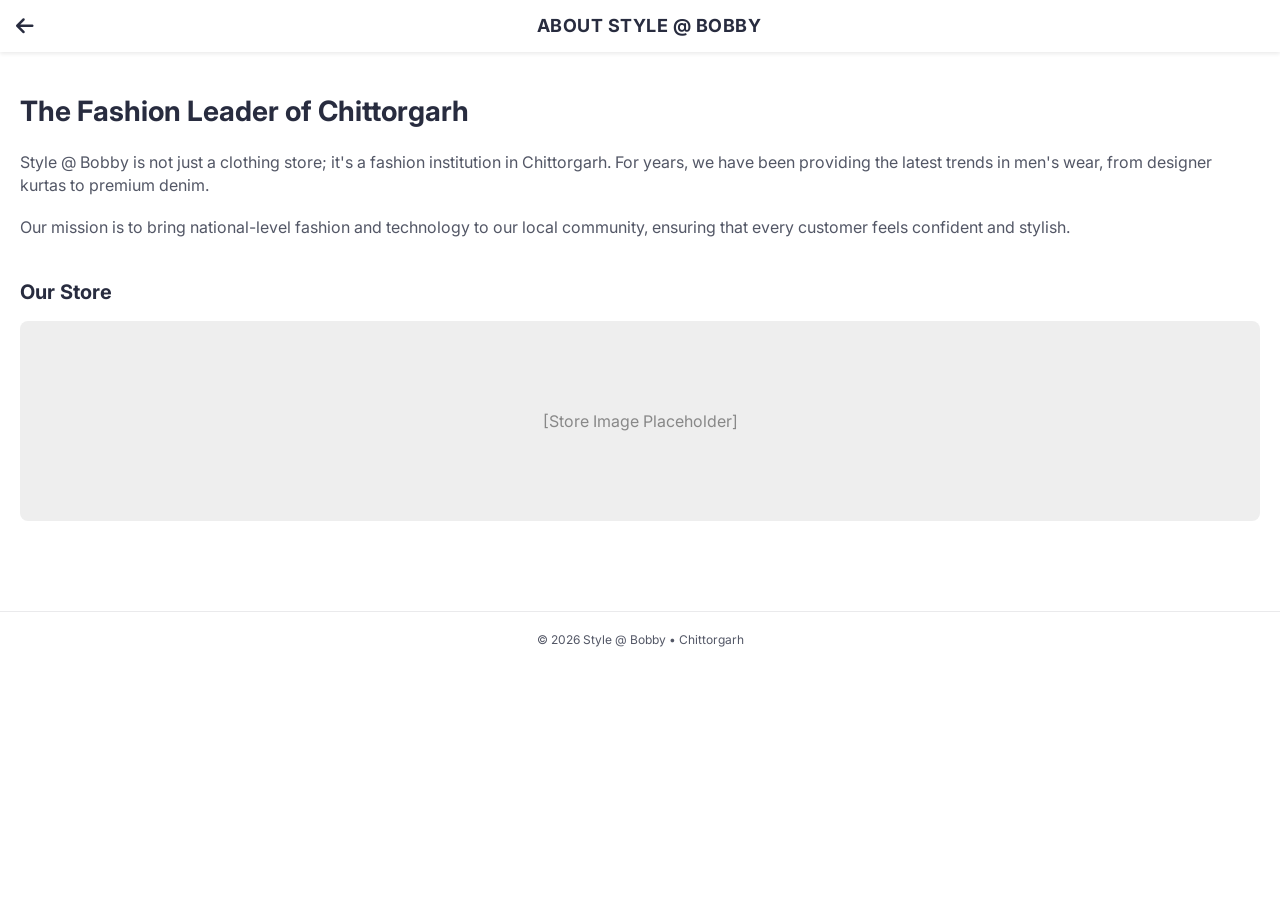
==== about.html @ fa1f8f43 "Initial commit - Style @ Bobby Mobile Showroom" ====
<!DOCTYPE html>
<html lang="en">
<head>
    <meta charset="UTF-8">
    <meta name="viewport" content="width=device-width, initial-scale=1.0, maximum-scale=1.0, user-scalable=no">
    <title>About Us | Style @ Bobby</title>
    <link rel="stylesheet" href="style.css">
    <link rel="stylesheet" href="https://cdnjs.cloudflare.com/ajax/libs/font-awesome/6.4.0/css/all.min.css">
</head>
<body style="background: #fff;">
    <header>
        <div class="top-nav">
            <a href="index.html" class="menu-icon"><i class="fas fa-arrow-left"></i></a>
            <div class="logo">About Style @ Bobby</div>
            <div></div>
        </div>
    </header>

    <main class="container" style="padding: 40px 20px;">
        <h1 style="font-size: 28px; margin-bottom: 20px;">The Fashion Leader of Chittorgarh</h1>
        <p style="color: #535766; margin-bottom: 20px;">Style @ Bobby is not just a clothing store; it's a fashion institution in Chittorgarh. For years, we have been providing the latest trends in men's wear, from designer kurtas to premium denim.</p>
        <p style="color: #535766; margin-bottom: 20px;">Our mission is to bring national-level fashion and technology to our local community, ensuring that every customer feels confident and stylish.</p>
        
        <div style="margin-top: 40px;">
            <h2 style="font-size: 20px; margin-bottom: 15px;">Our Store</h2>
            <div style="height: 200px; background: #eee; border-radius: 8px; display: flex; align-items: center; justify-content: center; color: #888;">
                [Store Image Placeholder]
            </div>
        </div>
    </main>

    <footer style="margin-top: 50px;">
        <div style="padding: 20px; text-align: center; font-size: 12px; color: #535766; border-top: 1px solid #eaeaec;">
            &copy; 2026 Style @ Bobby • Chittorgarh
        </div>
    </footer>
</body>
</html>
---- style.css ----
@import url('https://fonts.googleapis.com/css2?family=Inter:wght@300;400;500;600;700&display=swap');

:root {
    --primary: #ffffff;
    --secondary: #f5f5f6;
    --text-main: #282c3f;
    --text-light: #535766;
    --accent: #ff3f6c; /* Myntra Pink */
    --accent-dark: #e02050;
    --border: #eaeaec;
    --shadow: 0 4px 12px rgba(0,0,0,0.05);
    --transition: all 0.2s ease;
    --gold-gradient: linear-gradient(135deg, #d4af37 0%, #f9e29c 50%, #d4af37 100%);
}

/* Top Offer Banner */
.top-offer-banner {
    background: var(--gold-gradient);
    color: #1a1a1a;
    text-align: center;
    padding: 8px;
    font-size: 13px;
    font-weight: 700;
    letter-spacing: 0.5px;
    text-transform: uppercase;
    position: relative;
    z-index: 1100;
}

/* Animations */
.balloon-container {
    position: fixed;
    top: 0;
    left: 0;
    width: 100%;
    height: 100%;
    pointer-events: none;
    z-index: 999;
    overflow: hidden;
}

.balloon {
    position: absolute;
    bottom: -100px;
    width: 40px;
    height: 50px;
    border-radius: 50%;
    animation: floatUp 8s linear infinite;
    opacity: 0.6;
}

.balloon::after {
    content: '';
    position: absolute;
    bottom: -15px;
    left: 50%;
    width: 1px;
    height: 20px;
    background: rgba(0,0,0,0.2);
}

@keyframes floatUp {
    0% { transform: translateY(0) rotate(0deg); opacity: 0; }
    10% { opacity: 0.7; }
    90% { opacity: 0.7; }
    100% { transform: translateY(-110vh) rotate(20deg); opacity: 0; }
}

* {
    margin: 0;
    padding: 0;
    box-sizing: border-box;
    -webkit-tap-highlight-color: transparent;
}

body {
    font-family: 'Inter', sans-serif;
    background-color: var(--primary);
    color: var(--text-main);
    line-height: 1.4;
    overflow-x: hidden;
}

/* Header */
header {
    position: sticky;
    top: 0;
    z-index: 1000;
    background: #fff;
    box-shadow: 0 2px 4px rgba(0,0,0,0.08);
}

.top-nav {
    display: flex;
    align-items: center;
    justify-content: space-between;
    padding: 12px 16px;
}

.menu-icon {
    font-size: 20px;
    color: var(--text-main);
    cursor: pointer;
}

/* Sidebar Overlay */
.sidebar {
    position: fixed;
    top: 0;
    left: -280px; /* Hidden by default */
    width: 280px;
    height: 100%;
    background: #fff;
    z-index: 2000;
    transition: left 0.3s cubic-bezier(0.4, 0, 0.2, 1);
    box-shadow: 4px 0 10px rgba(0,0,0,0.1);
    display: flex;
    flex-direction: column;
}

.sidebar.active {
    left: 0;
}

.sidebar-header {
    padding: 30px 20px;
    border-bottom: 1px solid var(--border);
    background: var(--accent);
    color: #fff;
}

.sidebar-header h2 {
    font-size: 20px;
    margin-bottom: 5px;
}

.sidebar-header p {
    font-size: 12px;
    opacity: 0.9;
}

.sidebar-links {
    list-style: none;
    padding: 20px 0;
}

.sidebar-links li a {
    display: flex;
    align-items: center;
    gap: 15px;
    padding: 15px 20px;
    text-decoration: none;
    color: var(--text-main);
    font-size: 15px;
    font-weight: 500;
    transition: var(--transition);
}

.sidebar-links li a:active, .sidebar-links li a:hover {
    background: var(--secondary);
    color: var(--accent);
}

.sidebar-links li a i {
    width: 20px;
    font-size: 18px;
    color: var(--text-light);
}

.sidebar-overlay {
    position: fixed;
    top: 0;
    left: 0;
    width: 100%;
    height: 100%;
    background: rgba(0,0,0,0.5);
    z-index: 1500;
    display: none;
}

.sidebar-overlay.active {
    display: block;
}

.logo {
    font-weight: 700;
    font-size: 18px;
    letter-spacing: 0.5px;
    text-transform: uppercase;
    color: var(--text-main);
    text-decoration: none;
}

.nav-actions {
    display: flex;
    gap: 18px;
    font-size: 18px;
}

/* Search Bar */
.search-container {
    padding: 8px 16px;
    background: #fff;
}

.search-bar {
    background: var(--secondary);
    border-radius: 4px;
    padding: 8px 12px;
    display: flex;
    align-items: center;
    gap: 10px;
    color: var(--text-light);
    font-size: 14px;
}

.search-input {
    width: 100%;
    border: none;
    background: transparent;
    outline: none;
    font-size: 14px;
    font-family: inherit;
    color: var(--text-main);
}

/* Category Tabs */
.category-nav {
    display: flex;
    justify-content: space-around;
    padding: 10px 0;
    background: #fff;
    border-bottom: 1px solid var(--border);
}

.category-tab {
    font-size: 13px;
    font-weight: 600;
    color: var(--text-light);
    padding: 5px 15px;
    border-radius: 20px;
    cursor: pointer;
    transition: var(--transition);
}

.category-tab.active {
    background: var(--accent);
    color: #fff;
}

/* Filter Bar */
.filter-bar {
    display: flex;
    border-bottom: 1px solid var(--border);
    background: #fff;
}

.filter-item {
    flex: 1;
    text-align: center;
    padding: 12px;
    font-size: 12px;
    font-weight: 600;
    text-transform: uppercase;
    border-right: 1px solid var(--border);
    display: flex;
    align-items: center;
    justify-content: center;
    gap: 6px;
}

.filter-item:last-child {
    border-right: none;
}

/* Banner */
.hero-banner {
    width: 100%;
    height: 180px;
    background-size: cover;
    background-position: center;
    display: flex;
    align-items: center;
    padding: 20px;
    position: relative;
}

.hero-banner::after {
    content: '';
    position: absolute;
    top: 0; left: 0; width: 100%; height: 100%;
    background: rgba(0,0,0,0.2);
}

.hero-text {
    position: relative;
    z-index: 10;
    color: #fff;
}

.hero-text h1 {
    font-size: 24px;
    font-weight: 700;
}

/* Product Grid */
.product-grid {
    display: grid;
    grid-template-columns: repeat(2, 1fr);
    gap: 1px;
    background: var(--border);
}

.product-card {
    background: #fff;
    padding: 0 0 12px 0;
    display: flex;
    flex-direction: column;
}

.product-img {
    width: 100%;
    aspect-ratio: 3/4;
    object-fit: cover;
}

.product-info {
    padding: 8px 10px;
}

.brand-name {
    font-weight: 700;
    font-size: 14px;
    margin-bottom: 2px;
}

.product-desc {
    font-size: 12px;
    color: var(--text-light);
    white-space: nowrap;
    overflow: hidden;
    text-overflow: ellipsis;
    margin-bottom: 4px;
}

.price-box {
    display: flex;
    align-items: center;
    gap: 6px;
    font-size: 12px;
}

.current-price {
    font-weight: 700;
}

.original-price {
    text-decoration: line-through;
    color: var(--text-light);
    font-size: 10px;
}

.discount {
    color: #ff905a;
    font-weight: 600;
    font-size: 10px;
}

/* Showcase Banner */
.showcase-banner {
    background: #fff3f6;
    padding: 15px;
    text-align: center;
    font-size: 13px;
    font-weight: 500;
    color: var(--accent);
    border-bottom: 1px solid var(--border);
}

/* Visit Store Section */
.visit-store {
    padding: 30px 20px;
    background: var(--secondary);
    text-align: center;
}

.visit-store h2 {
    font-size: 18px;
    margin-bottom: 10px;
}

.visit-store p {
    font-size: 14px;
    color: var(--text-light);
    margin-bottom: 20px;
}

.btn-store {
    display: inline-block;
    background: var(--text-main);
    color: #fff;
    padding: 12px 24px;
    border-radius: 4px;
    text-decoration: none;
    font-weight: 600;
    font-size: 14px;
}

/* Mobile Adjustments */
@media (min-width: 768px) {
    .product-grid {
        grid-template-columns: repeat(4, 1fr);
    }
}
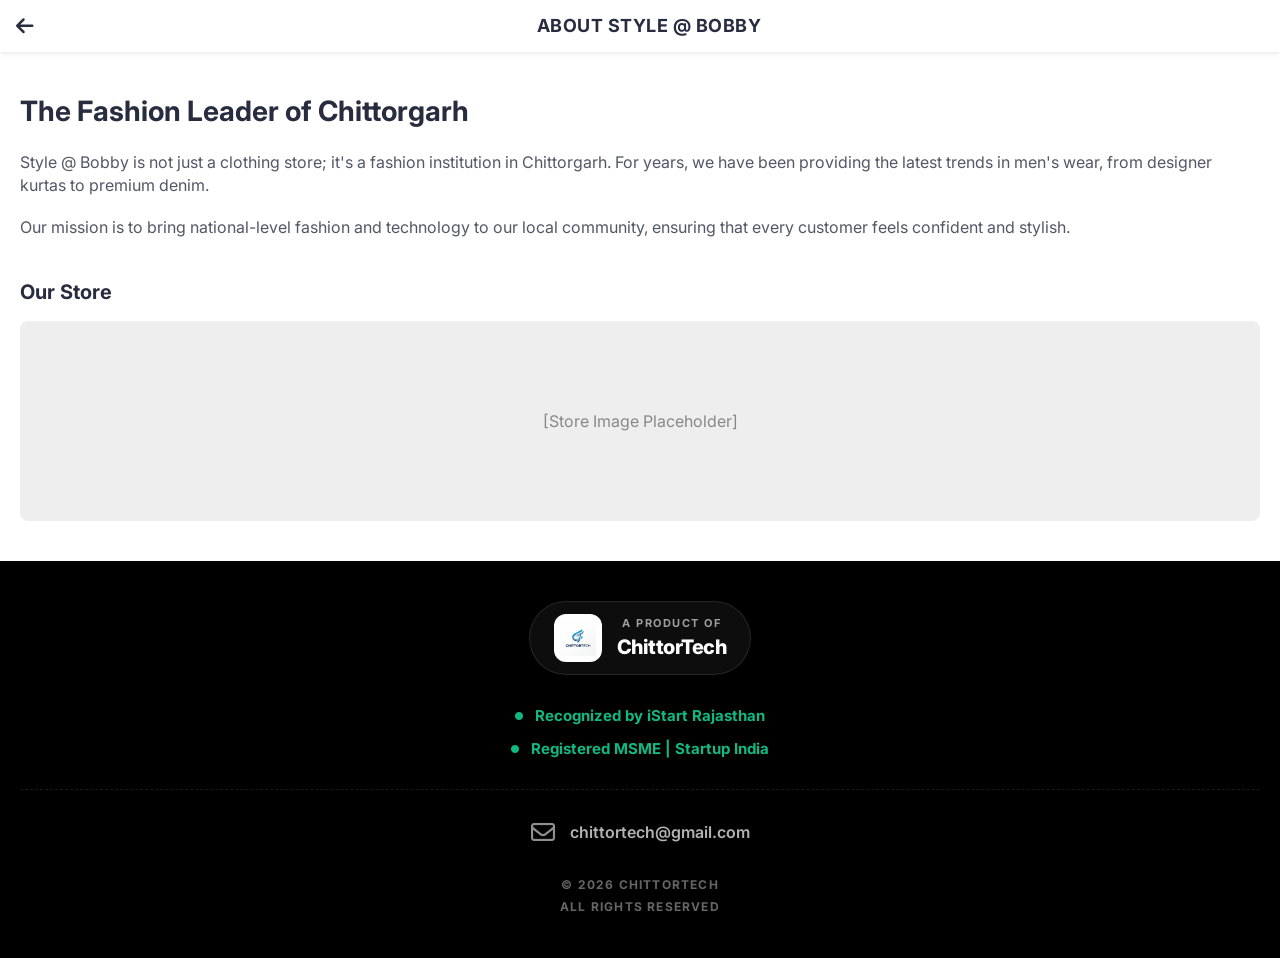
==== commit 456c5d34: "Update footer branding with ChittorTech logo and black centered theme" ====
--- a/about.html
+++ b/about.html
@@ -29,9 +29,32 @@
         </div>
     </main>
 
-    <footer style="margin-top: 50px;">
-        <div style="padding: 20px; text-align: center; font-size: 12px; color: #535766; border-top: 1px solid #eaeaec;">
-            &copy; 2026 Style @ Bobby • Chittorgarh
+    <footer class="brand-footer">
+        <div class="brand-badge">
+            <div class="logo-box">
+                <img src="chittortech_logo_1775884354186.png" alt="ChittorTech Logo">
+            </div>
+            <div class="brand-text">
+                <span>A PRODUCT OF</span>
+                <h3>ChittorTech</h3>
+            </div>
+        </div>
+
+        <ul class="recognition-list">
+            <li><i class="fas fa-circle"></i> Recognized by iStart Rajasthan</li>
+            <li><i class="fas fa-circle"></i> Registered MSME | Startup India</li>
+        </ul>
+
+        <div class="divider"></div>
+
+        <a href="mailto:chittortech@gmail.com" class="contact-info">
+            <i class="far fa-envelope"></i>
+            chittortech@gmail.com
+        </a>
+
+        <div class="copyright">
+            &copy; 2026 CHITTORTECH<br>
+            ALL RIGHTS RESERVED
         </div>
     </footer>
 </body>
--- a/style.css
+++ b/style.css
@@ -412,3 +412,120 @@
         grid-template-columns: repeat(4, 1fr);
     }
 }
+
+/* Brand Footer Section */
+.brand-footer {
+    background-color: #000000; /* Jet Black */
+    color: #ffffff;
+    padding: 40px 20px;
+    font-family: 'Inter', sans-serif;
+    text-align: center;
+}
+
+.brand-footer .brand-badge {
+    background: rgba(255, 255, 255, 0.05);
+    border: 1px solid rgba(255, 255, 255, 0.1);
+    border-radius: 40px;
+    padding: 12px 24px;
+    display: inline-flex;
+    align-items: center;
+    gap: 15px;
+    margin: 0 auto 30px;
+}
+
+.brand-footer .logo-box {
+    background: #fff;
+    width: 48px;
+    height: 48px;
+    border-radius: 12px;
+    display: flex;
+    align-items: center;
+    justify-content: center;
+    padding: 6px;
+    overflow: hidden;
+}
+
+.brand-footer .logo-box img {
+    width: 100%;
+    height: 100%;
+    object-fit: contain;
+}
+
+.brand-footer .logo-box i {
+    color: #0ea5e9; /* Professional blue */
+    font-size: 26px;
+}
+
+.brand-footer .brand-text {
+    text-align: center;
+}
+
+.brand-footer .brand-text span {
+    display: block;
+    font-size: 11px;
+    text-transform: uppercase;
+    font-weight: 700;
+    letter-spacing: 1.5px;
+    opacity: 0.6;
+    margin-bottom: 2px;
+}
+
+.brand-footer .brand-text h3 {
+    font-size: 20px;
+    font-weight: 800;
+    margin: 0;
+    letter-spacing: -0.5px;
+}
+
+.brand-footer .recognition-list {
+    list-style: none;
+    padding: 0;
+    margin: 0 0 30px 0;
+}
+
+.brand-footer .recognition-list li {
+    display: flex;
+    align-items: center;
+    justify-content: center;
+    gap: 12px;
+    color: #10b981; /* Vibrant Emerald Green */
+    font-size: 15px;
+    font-weight: 700;
+    margin-bottom: 12px;
+}
+
+.brand-footer .recognition-list li i {
+    font-size: 8px;
+}
+
+.brand-footer .divider {
+    border-top: 1.5px dashed rgba(255, 255, 255, 0.1);
+    margin: 30px 0;
+}
+
+.brand-footer .contact-info {
+    display: flex;
+    align-items: center;
+    justify-content: center;
+    gap: 15px;
+    font-size: 16px;
+    color: rgba(255, 255, 255, 0.7);
+    margin-bottom: 30px;
+    font-weight: 600;
+    text-decoration: none;
+}
+
+.brand-footer .contact-info i {
+    font-size: 24px;
+    opacity: 0.8;
+}
+
+.brand-footer .copyright {
+    text-align: center;
+    font-size: 12px;
+    text-transform: uppercase;
+    letter-spacing: 1.2px;
+    opacity: 0.4;
+    line-height: 1.8;
+    font-weight: 700;
+}
